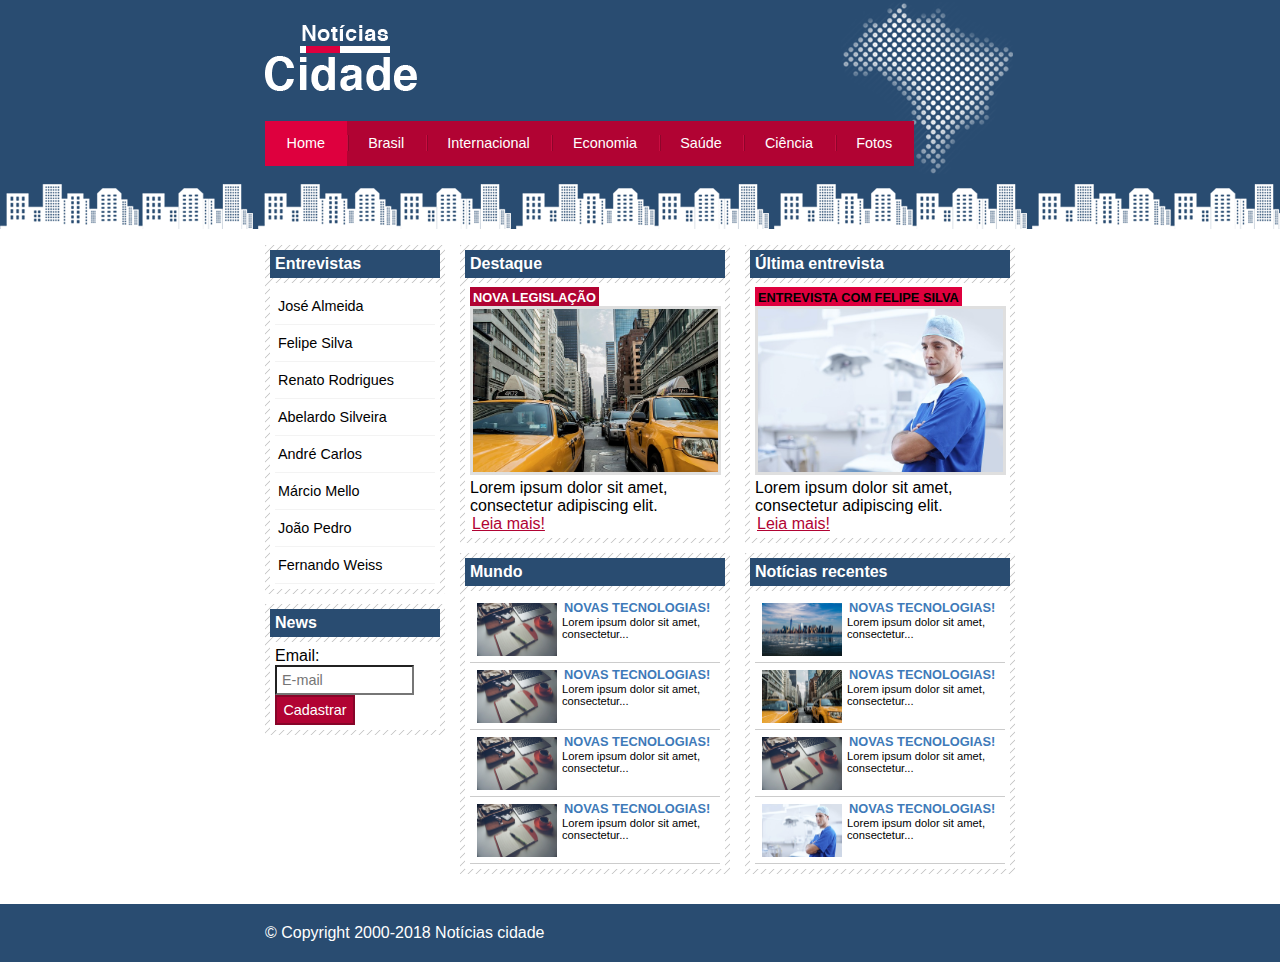
==== index.html @ b0b96199 "initial commit" ====
<!DOCTYPE html>
<html>
	<head>
		<title>Notícias cidade - Seu site de notícias</title>
		<meta charset="utf-8">

		<!-- Estilo customizado -->
		<link rel="stylesheet" type="text/css" href="assets/css/style.css">

	</head>

	<body class="home">

		<!-- Início container -->
		<div id="container">

			<!-- Início topo -->
			<div id="topo">
				<h1 class="logo">Notícias cidade</h1>
				<ul id="navegacao">
					<li class="primeiro">
						<a id="home" href="index.html">Home</a>
					</li>
					<li>
						<a id="brasil" href="brasil.html">Brasil</a>
					</li>
					<li>
						<a id="internacional" href="internacional.html">Internacional</a>
					</li>
					<li>
						<a id="economia" href="economia.html">Economia</a>
					</li>
					<li>
						<a id="saude" href="saude.html">Saúde</a>
					</li>
					<li>
						<a id="ciencia" href="ciencia.html">Ciência</a>
					</li>
					<li>
						<a id="fotos" href="fotos.html">Fotos</a>
					</li>
				</ul>
			</div><!-- fim /topo -->

			<!-- Início conteudo -->
			<div id="conteudo">

				<div id="primario">
					
					<div class="caixa destaque">
						<h2>Destaque</h2>
						<div class="caixa-conteudo">

							<h3>Nova legislação</h3>
							<img class="imagem-principal" src="assets/images/taxi.jpg" width="100%">
							<p>
								Lorem ipsum dolor sit amet, consectetur adipiscing elit.
							</p>
							<a href="nova-legislacao.html">Leia mais!</a>

						</div>
					</div>

					<div class="caixa">
						<h2>Mundo</h2>
						<div class="caixa-conteudo">

							<ul id="lista-noticias">
								<li>
									<a href="">
										<img src="assets/images/tecnologia.jpg" width="80">
										<h3>Novas tecnologias!</h3>
										<p>Lorem ipsum dolor sit amet, consectetur...</p>
									</a>
								</li>
								<li>
									<a href="">
										<img src="assets/images/tecnologia.jpg" width="80">
										<h3>Novas tecnologias!</h3>
										<p>Lorem ipsum dolor sit amet, consectetur...</p>
									</a>
								</li>
								<li>
									<a href="">
										<img src="assets/images/tecnologia.jpg" width="80">
										<h3>Novas tecnologias!</h3>
										<p>Lorem ipsum dolor sit amet, consectetur...</p>
									</a>
								</li>
								<li>
									<a href="">
										<img src="assets/images/tecnologia.jpg" width="80">
										<h3>Novas tecnologias!</h3>
										<p>Lorem ipsum dolor sit amet, consectetur...</p>
									</a>
								</li>
							</ul>

						</div>
					</div>

				</div>

				<div id="secundario">
					
					<div class="caixa entrevista">
						<h2>Última entrevista</h2>
						<div class="caixa-conteudo">
							
							<h3>Entrevista com felipe silva</h3>
							<img class="imagem-principal" src="assets/images/doutor.jpg" width="100%">
							<p>
								Lorem ipsum dolor sit amet, consectetur adipiscing elit.
							</p>
							<a href="">Leia mais!</a>

						</div>
					</div>

					<div class="caixa">
						<h2>Notícias recentes</h2>
						<div class="caixa-conteudo">

							<ul id="lista-noticias">
								<li>
									<a href="">
										<img src="assets/images/cidade.jpg" width="80">
										<h3>Novas tecnologias!</h3>
										<p>Lorem ipsum dolor sit amet, consectetur...</p>
									</a>
								</li>
								<li>
									<a href="">
										<img src="assets/images/taxi.jpg" width="80">
										<h3>Novas tecnologias!</h3>
										<p>Lorem ipsum dolor sit amet, consectetur...</p>
									</a>
								</li>
								<li>
									<a href="">
										<img src="assets/images/tecnologia.jpg" width="80">
										<h3>Novas tecnologias!</h3>
										<p>Lorem ipsum dolor sit amet, consectetur...</p>
									</a>
								</li>
								<li>
									<a href="">
										<img src="assets/images/doutor.jpg" width="80">
										<h3>Novas tecnologias!</h3>
										<p>Lorem ipsum dolor sit amet, consectetur...</p>
									</a>
								</li>
							</ul>

						</div>
					</div>

				</div>
				
				<!-- Início lateral -->
				<div id="lateral">
					
					<div class="caixa">
						<h2>Entrevistas</h2>
						<div class="caixa-conteudo">
							<ul>
								<li><a href="">José Almeida</a></li>
								<li><a href="">Felipe Silva</a></li>
								<li><a href="">Renato Rodrigues</a></li>
								<li><a href="">Abelardo Silveira</a></li>
								<li><a href="">André Carlos</a></li>
								<li><a href="">Márcio Mello</a></li>
								<li><a href="">João Pedro</a></li>
								<li><a href="">Fernando Weiss</a></li>
							</ul>
						</div>
					</div>

					<div class="caixa">
						<h2>News</h2>
						<div class="caixa-conteudo">
							
							<form>
								<div>
									<label for="email">Email:</label>
									<input type="text" name="email" id="email" placeholder="E-mail">
								</div>
								<div>
									<input class="submit" type="submit" value="Cadastrar" >
								</div>
							</form>

						</div>
					</div>

				</div><!-- fim /lateral -->
				
			</div><!-- fim /conteudo -->

		</div><!-- fim /container -->

		<div id="container-rodape" style="clear: both;">
			<div id="rodape">
				&copy; Copyright 2000-2018 Notícias cidade
			</div>
		</div>

	</body>

</html>
---- assets/css/style.css ----
/* Estrutura do site
*/
* {
	margin:0;
	padding:0;
}

body{
	font-family: "Trebuchet MS", Helvetica, sans-serif;
	background: #fff url(../images/fundo.png) repeat-x;
}

#container {
	width: 750px;
	margin: 0 auto;
}

#topo {
	height: 150px;
	background: url(../images/detalhe-topo.png) no-repeat right top;
	padding-top: 25px;
	/*border: 1px solid red;*/
}

.logo {
	width: 152px;
	height: 66px;
	background: url(../images/logo.png) no-repeat center;
	text-indent: -3000px;
}

/* Barra de navegação
*/
a:link, a:visited {
	color: #b10333;
	padding: 2px;
}

a:hover {
	color: #e50040;
}

ul {
	margin: 0;
	padding: 0;
	list-style: none;
}

#topo ul {
	margin-top: 30px;
	background: #b10333;
	float: left;
}

#topo ul li {
	float: left;
}

#topo ul a {
	font-size: 0.9em;
	display: block;
	padding: 0.5em 1.5em;
	line-height: 2.1em;
	text-decoration: none;
	color: #fff;
	background: url(../images/divisor.png) no-repeat left center;
}

#topo ul .primeiro a {
	background: none;
}

#topo ul a:hover {
	color: #69001d;
}

body.home #navegacao a#home,
body.brasil #navegacao a#brasil, 
body.internacional #navegacao a#internacional,
body.fotos #navegacao a#fotos 
{
	color: #fff;
	background: #de003e;
	cursor: text;
}

/* Configura layout de três colunas */
#conteudo {
	margin-top: 60px;
	background: #f5f5f5;
}

#lateral {
	width: 180px;
	float: left;
	margin: 0 0 20px -750px;
}

#primario {
	width: 270px;
	float: left;
	margin: 0 0 20px 195px ;
}

#duas-colunas #primario {
	width: 555px;
}

#uma-coluna #primario {
	width: 750px;
	margin: 0 0 20px 0;
}

#secundario {
	width: 270px;
	float: left;
	margin: 0 0 20px 15px;
}

/*Caixa*/
.caixa {
	margin: 10px 0;
	padding: 5px;
	background: #f3f3f3 url(../images/fundo-caixa.png);
}

h2 {
	font-size: 1em;
	background: #294c71;
	color: #fff;
	padding: 5px;
}

.caixa-conteudo {
	background: #fff;
	padding: 5px;
	margin-top: 5px;
}

/* Formatar menus laterais
*/
#lateral ul a {
	font-size: 0.9em;
	padding: 3px;
	display: block;
	line-height: 30px;
	color: #000;
	text-decoration: none;
	border-bottom: 1px solid #f3f3f3;
}

#lateral ul a:hover {
	background: #f9f9f9 url(../images/marcador.png) no-repeat left center;
	padding-left: 20px;
	color: #a1a1a1;
}

/* Formatando formulários
*/
label {
	display: block; 
	cursor: pointer;
}

input {
	padding: 5px;
	width: 125px;
	font-size: 0.9em;
	background-color: #fff;
}

input.submit {
	width: 80px;
	color: #fff;
	background-color: #b10333;
	border: 2px solid #870529;
}

/*Formatando imagens*/
img.imagem-principal {
	width: 98%;
	border: 3px solid #dfdfdf;
}

/* Formatando cabeçalhos */
h3 {
	text-transform: uppercase;
	display: inline;
	font-size: 0.8em;
	padding: 3px;
}

.destaque h3 {
	background: #b10333;
	color: #fff;
}

.entrevista h3 {
	background: #de003e;
}

/*Formatando lista de notícias*/
#lista-noticias li {
	padding: 2px;
	border-bottom: 1px solid #ccc; 
	height: 62px;
}

#lista-noticias li a img {
	float: left;
	margin: 5px;
}

#lista-noticias li a {
	text-decoration: none;
}

#lista-noticias li a h3 {
	font-size: 0.8em;
	padding: 0;
	color: #3e7ab9;
}

#lista-noticias li a p {
	font-size: 0.7em;
	color: #000;
}

#lista-noticias li:hover {
	background: #eee;
	cursor: pointer;
}


/*Rodape*/
#container-rodape {
	background: #294c71;
	padding: 20px;
}

#rodape {
	width: 750px;
	margin: 0 auto;
	color: #fff;
}
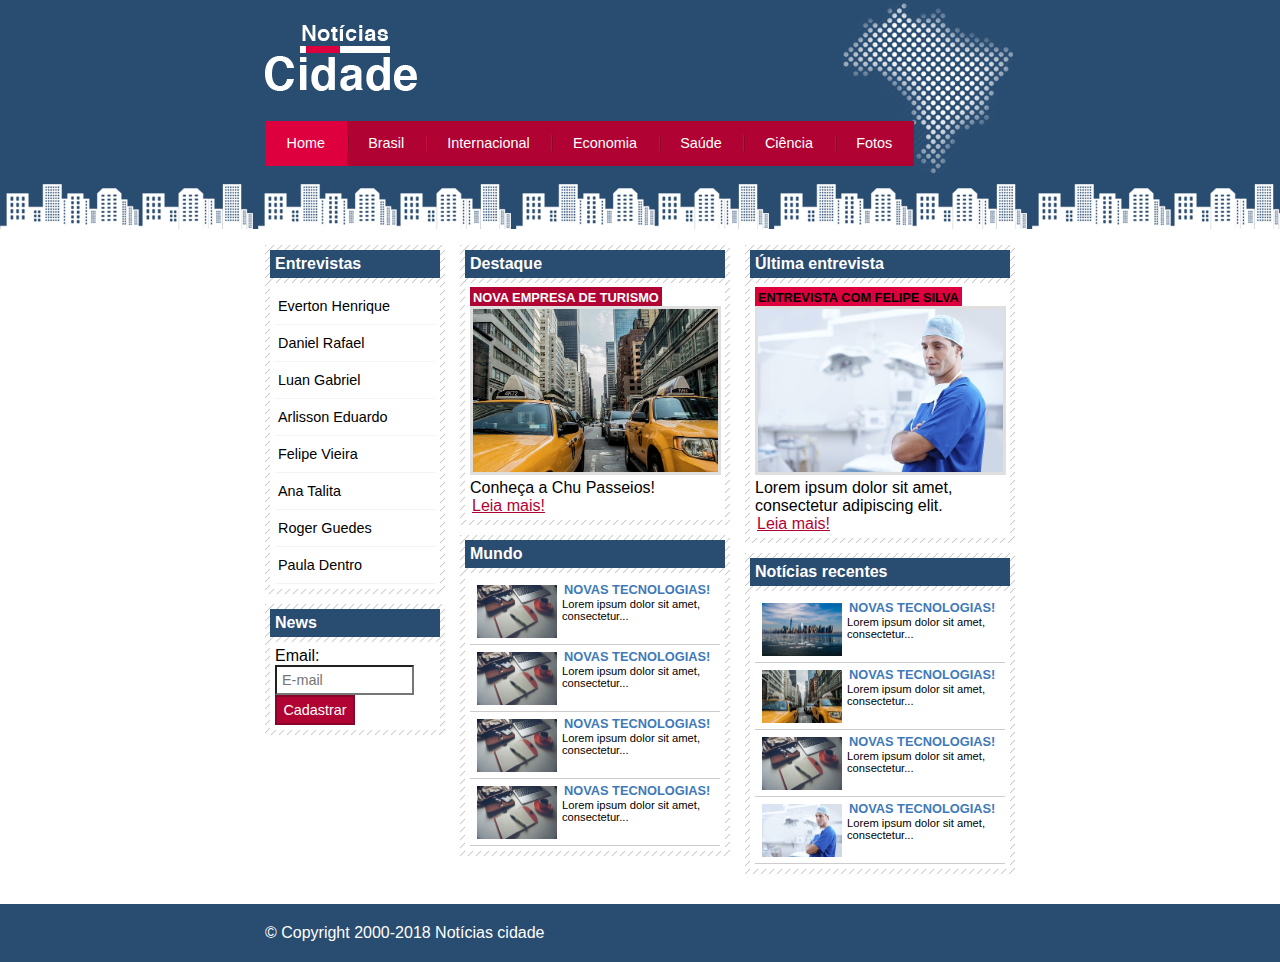
==== commit cb3996c5: "pequena alteracao" ====
--- a/index.html
+++ b/index.html
@@ -51,10 +51,10 @@
 						<h2>Destaque</h2>
 						<div class="caixa-conteudo">
 
-							<h3>Nova legislação</h3>
+							<h3>Nova Empresa de Turismo</h3>
 							<img class="imagem-principal" src="assets/images/taxi.jpg" width="100%">
 							<p>
-								Lorem ipsum dolor sit amet, consectetur adipiscing elit.
+								Conheça a Chu Passeios!
 							</p>
 							<a href="nova-legislacao.html">Leia mais!</a>
 
@@ -164,14 +164,14 @@
 						<h2>Entrevistas</h2>
 						<div class="caixa-conteudo">
 							<ul>
-								<li><a href="">José Almeida</a></li>
-								<li><a href="">Felipe Silva</a></li>
-								<li><a href="">Renato Rodrigues</a></li>
-								<li><a href="">Abelardo Silveira</a></li>
-								<li><a href="">André Carlos</a></li>
-								<li><a href="">Márcio Mello</a></li>
-								<li><a href="">João Pedro</a></li>
-								<li><a href="">Fernando Weiss</a></li>
+								<li><a href="">Everton Henrique</a></li>
+								<li><a href="">Daniel Rafael</a></li>
+								<li><a href="">Luan Gabriel</a></li>
+								<li><a href="">Arlisson Eduardo</a></li>
+								<li><a href="">Felipe Vieira</a></li>
+								<li><a href="">Ana Talita</a></li>
+								<li><a href="">Roger Guedes</a></li>
+								<li><a href="">Paula Dentro</a></li>
 							</ul>
 						</div>
 					</div>
